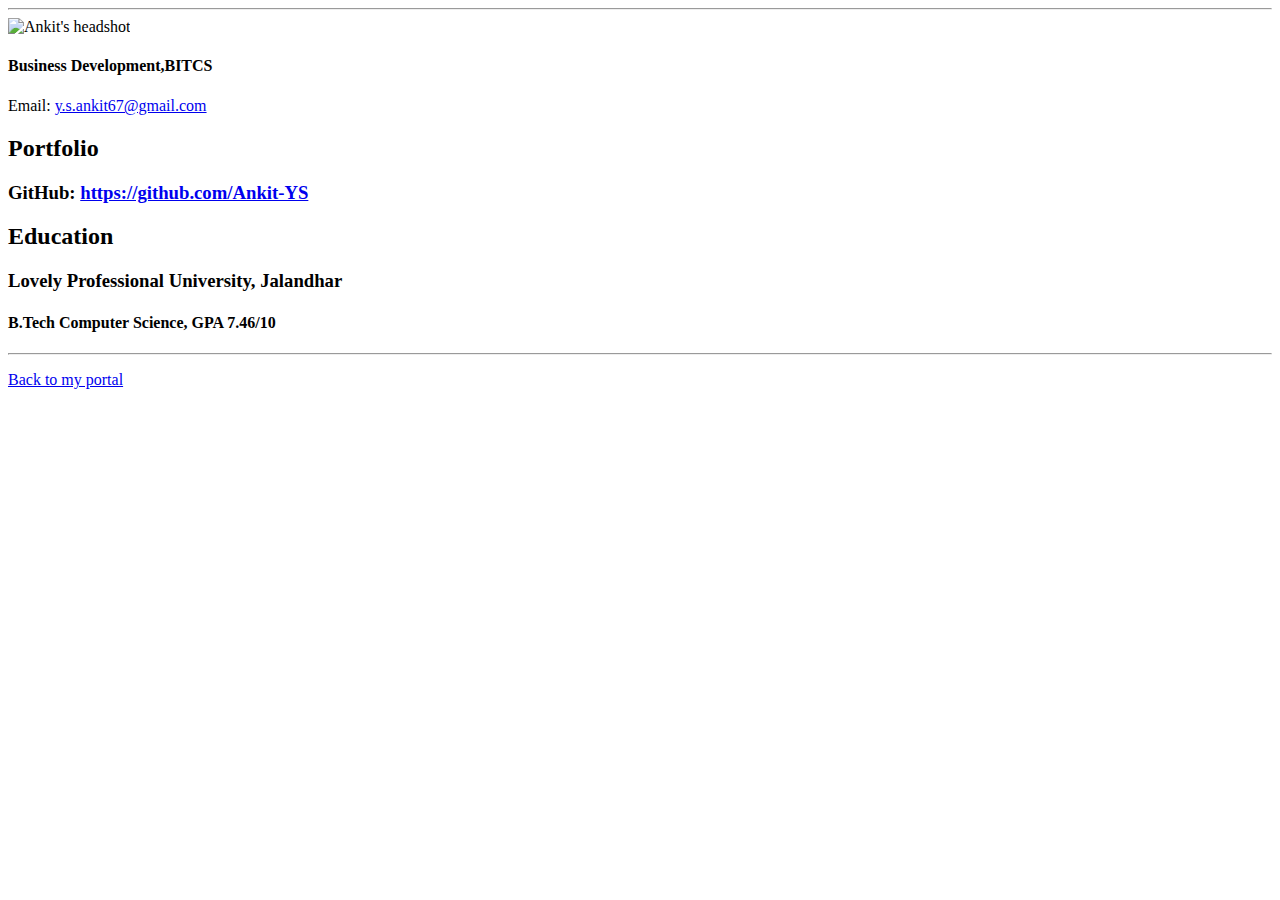
==== resume.html @ 2f302901 "Add files via upload" ====
<!doctype html>

<!-- this is a comment for human! -->

<html lang="en">

  <header>
    <title>Ankit YS's Resume</title>
    <link rel = "stylesheet" href="css/master.css">
    <link rel = "FaviconIcon" href="Favicon.ico" type = "image/x-icon">
    <link rel = "shortcut" href="Favicon.ico" type = "image/x-icon"
    <meta name= "viewport"content="width-device-width,initial-scale-1, shrink-to-fit=no">
    <meta name= "name" content ="Yallapu Ankit's Portal">
    <meta name= "robots" content="noindex,nofollow"
  </header>

  <body>
    <hr>

    <img src="images/headshot.jpg" alt="Ankit's headshot" width="20%">

    <h1></h1>
    <h4>Business Development,BITCS</h4>

    <p>Email: <a href="mailto:y.s.ankit67@gmail.com" target="_blank">y.s.ankit67@gmail.com</a></p>
    <!-- don't post physical address, personal phone number or other personal information on the web! -->

    <h2>Portfolio</h2>
      <h3>GitHub: <a href="https://github.com/Ankit-YS" target="_blank">https://github.com/Ankit-YS</a></h3>

    <h2>Education</h2>

    <h3>Lovely Professional University, Jalandhar</h3>
    <h4>B.Tech Computer Science, GPA 7.46/10</h4>

  </body>

  <footer>
  <hr>
  <p><a href="index.html">Back to my portal</a><p>
  </footer>

</html>
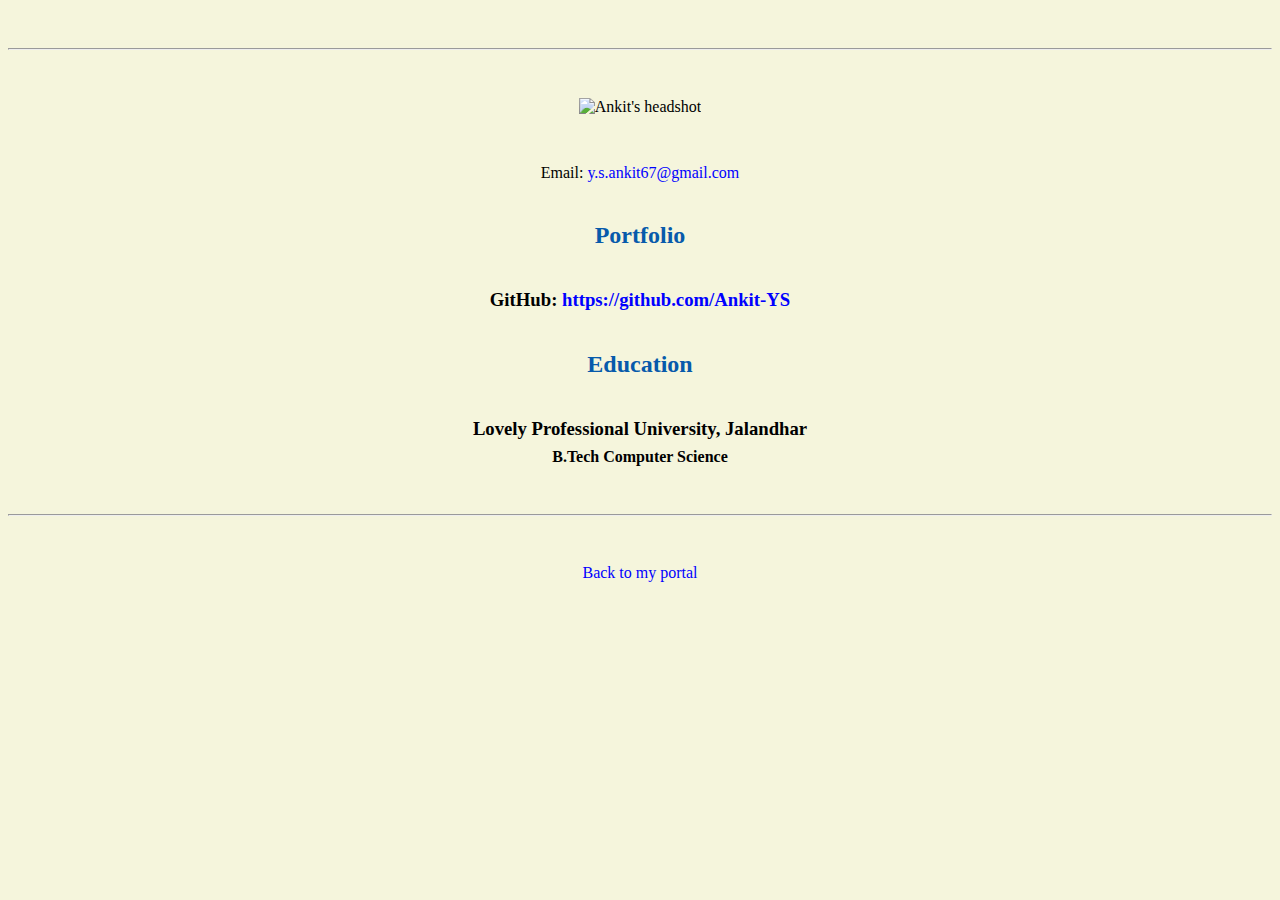
==== commit 8619df77: "Update resume.html" ====
--- a/resume.html
+++ b/resume.html
@@ -20,7 +20,7 @@
     <img src="images/headshot.jpg" alt="Ankit's headshot" width="20%">
 
     <h1></h1>
-    <h4>Business Development,BITCS</h4>
+    <h4></h4>
 
     <p>Email: <a href="mailto:y.s.ankit67@gmail.com" target="_blank">y.s.ankit67@gmail.com</a></p>
     <!-- don't post physical address, personal phone number or other personal information on the web! -->
@@ -31,7 +31,7 @@
     <h2>Education</h2>
 
     <h3>Lovely Professional University, Jalandhar</h3>
-    <h4>B.Tech Computer Science, GPA 7.46/10</h4>
+    <h4>B.Tech Computer Science </h4>
 
   </body>
 
--- a/css/master.css
+++ b/css/master.css
@@ -0,0 +1,64 @@
+
+/* Cascading stylesheet for the website */
+
+/* Text inside these asterisks and slashes are comments for human */
+
+  a {
+    color: blue; /* set the text color to blue here */
+    text-decoration: none; /* This means we do not want hyperlinks to be underlined */
+  }
+
+  a:hover {
+    color: red; /* set the text color to red here */
+    text-decoration: none; /* This means we do not want hyperlinks to be underlined */
+  }
+
+  body {
+  background-color: beige;
+    color: black/* set the text color to black here */
+    font-family: Arial, Helvetica, sans-serif; /* set the font here */
+    text-align: center; /* set the text alignment here */
+   }
+
+  footer {
+    margin-top: 2rem;
+    margin-bottom: 2rem;
+  }
+
+  h1 {
+    margin-bottom: 0.5rem;
+    margin-top: 3rem;
+   }
+
+  h2 {
+    color: #075AAB; /* set the text color of to #075AAB here */
+    /* set both the bottom margin and top margin to 2.5rem here */
+    margin-bottom: 2.5rem;
+    margin-top: 2.5rem;
+   }
+
+  h3 {
+    margin-bottom: 0;
+    margin-top: 2rem;
+  }
+
+  h4 {
+    margin-bottom: 1rem;
+    margin-top: 0.5rem;
+  }
+
+  h5 {
+    margin-top: 0.5rem;
+  }
+
+  hr {
+    margin-bottom: 3rem;
+    margin-top: 3rem;
+  }
+
+  /* this controls how the bullet points in the resume page looks */
+  ul {
+    display: table;
+    margin: 0 auto;
+    text-align: left;
+  }
